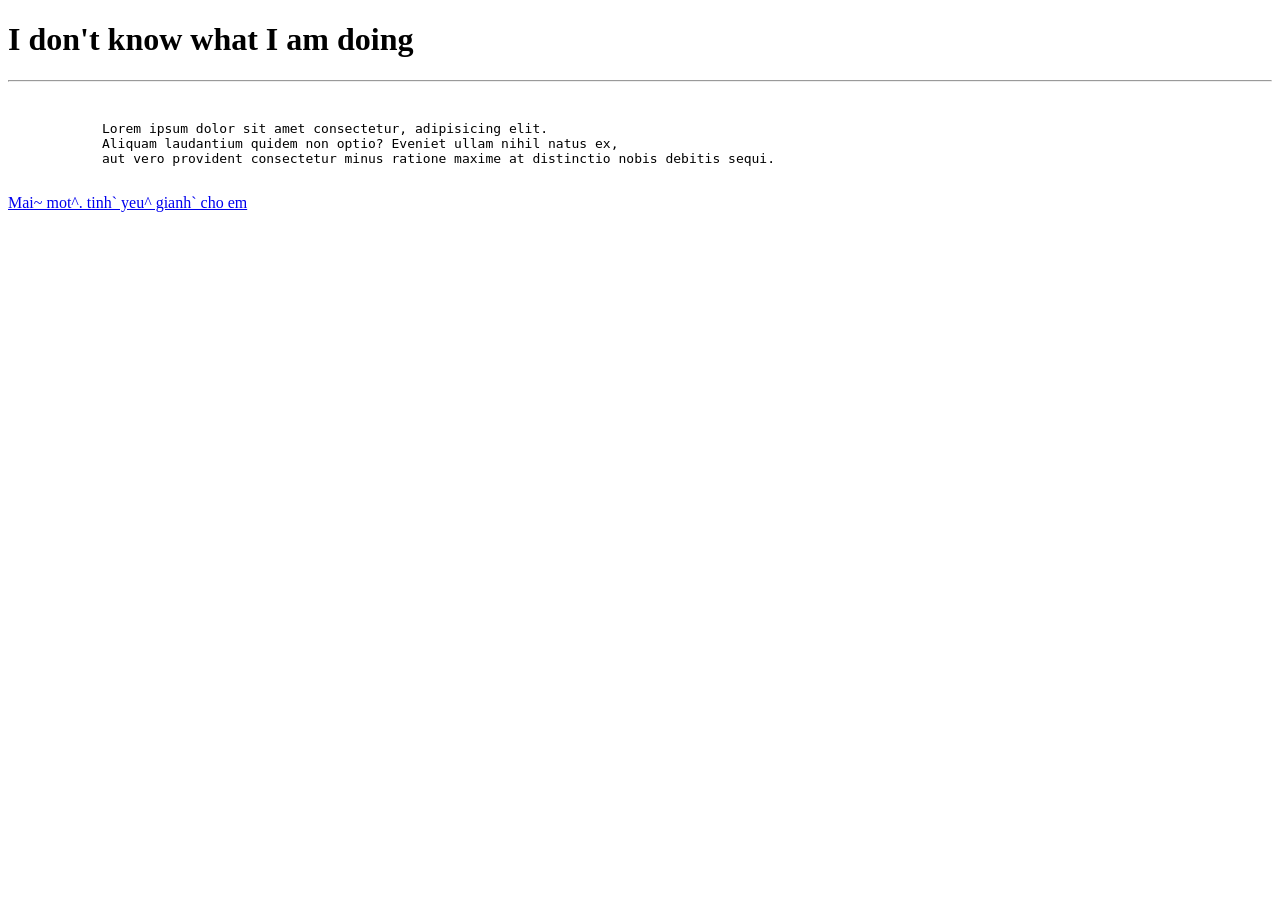
==== void/pj1/index.html @ 9bf198a9 "idk" ====
<!DOCTYPE html>

<html>
    <head>
 
        <title>pr1</title>
    </head>

    <body>
 
        <h1>I don't know what I am doing</h1>
        <hr>
        <br>
        
        <pre>
            Lorem ipsum dolor sit amet consectetur, adipisicing elit. 
            Aliquam laudantium quidem non optio? Eveniet ullam nihil natus ex, 
            aut vero provident consectetur minus ratione maxime at distinctio nobis debitis sequi.
        </pre>
       
        <a href="lyric.html" 
        target="_blank"
        title="lyric of am tham ben em">Mai~ mot^. tinh` yeu^ gianh` cho em</a>
     


    </body>


</html>
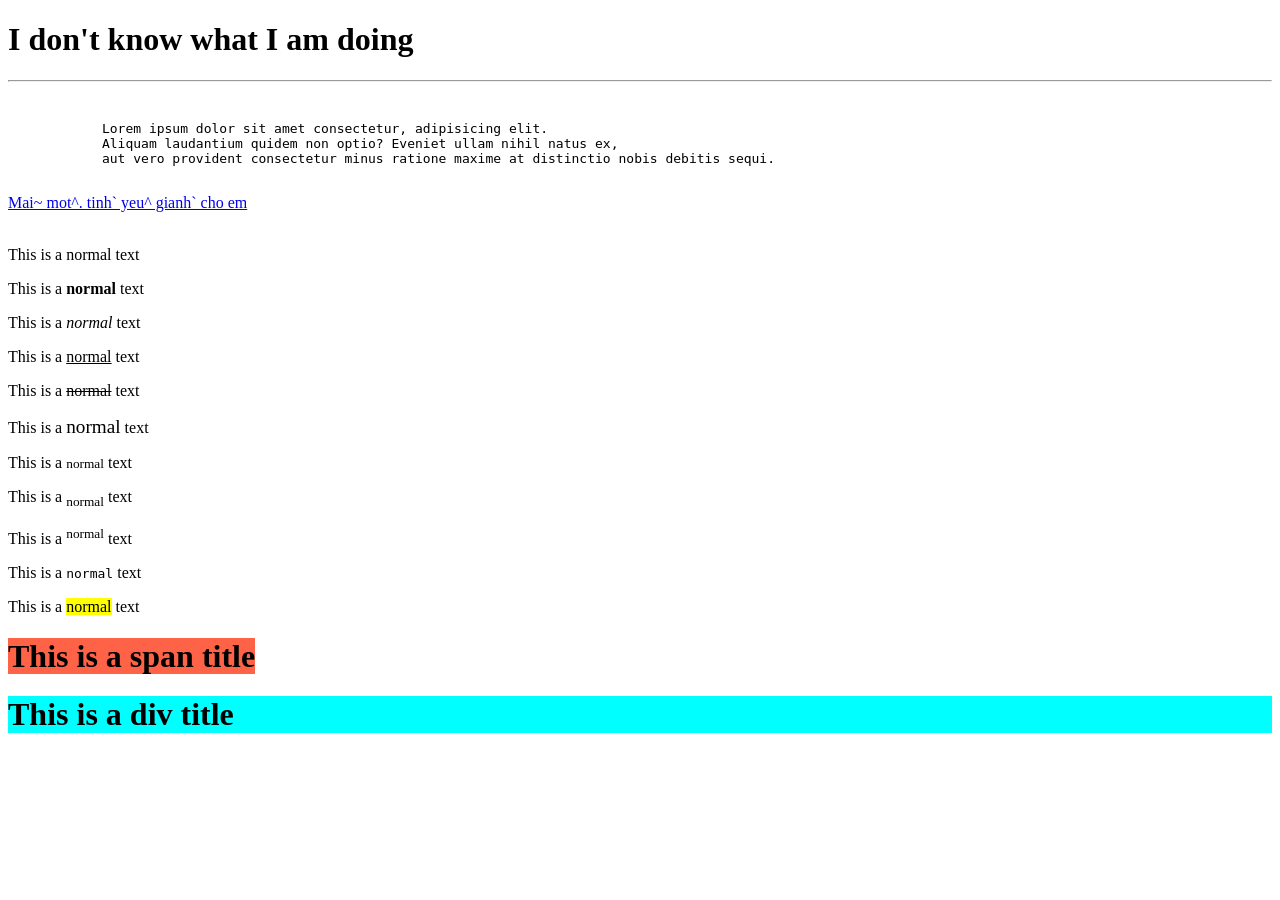
==== commit dd8aca4e: "a bit in the morning" ====
--- a/void/pj1/index.html
+++ b/void/pj1/index.html
@@ -1,6 +1,6 @@
 <!DOCTYPE html>
 
-<html>
+<html lang="en">
     <head>
  
         <title>pr1</title>
@@ -21,9 +21,23 @@
         <a href="lyric.html" 
         target="_blank"
         title="lyric of am tham ben em">Mai~ mot^. tinh` yeu^ gianh` cho em</a>
-     
+        <br><br>
 
+        <p>This is a normal text</p>
+        <p>This is a <b>normal</b> text</p>
+        <p>This is a <i>normal</i> text</p>
+        <p>This is a <u>normal</u> text</p>
+        <p>This is a <del>normal</del> text</p>
+        <p>This is a <big>normal</big> text</p>
+        <p>This is a <small>normal</small> text</p>
+        <p>This is a <sub>normal</sub> text</p>
+        <p>This is a <sup>normal</sup> text</p>
+        <p>This is a <tt>normal</tt> text</p>
+        <p>This is a <mark>normal</mark> text</p>
 
+        <h1><span style="background-color: tomato;">This is a span title</span></h1>
+        <h1><div style="background-color:aqua">This is a div title</div></h1>
+        
     </body>
 
 
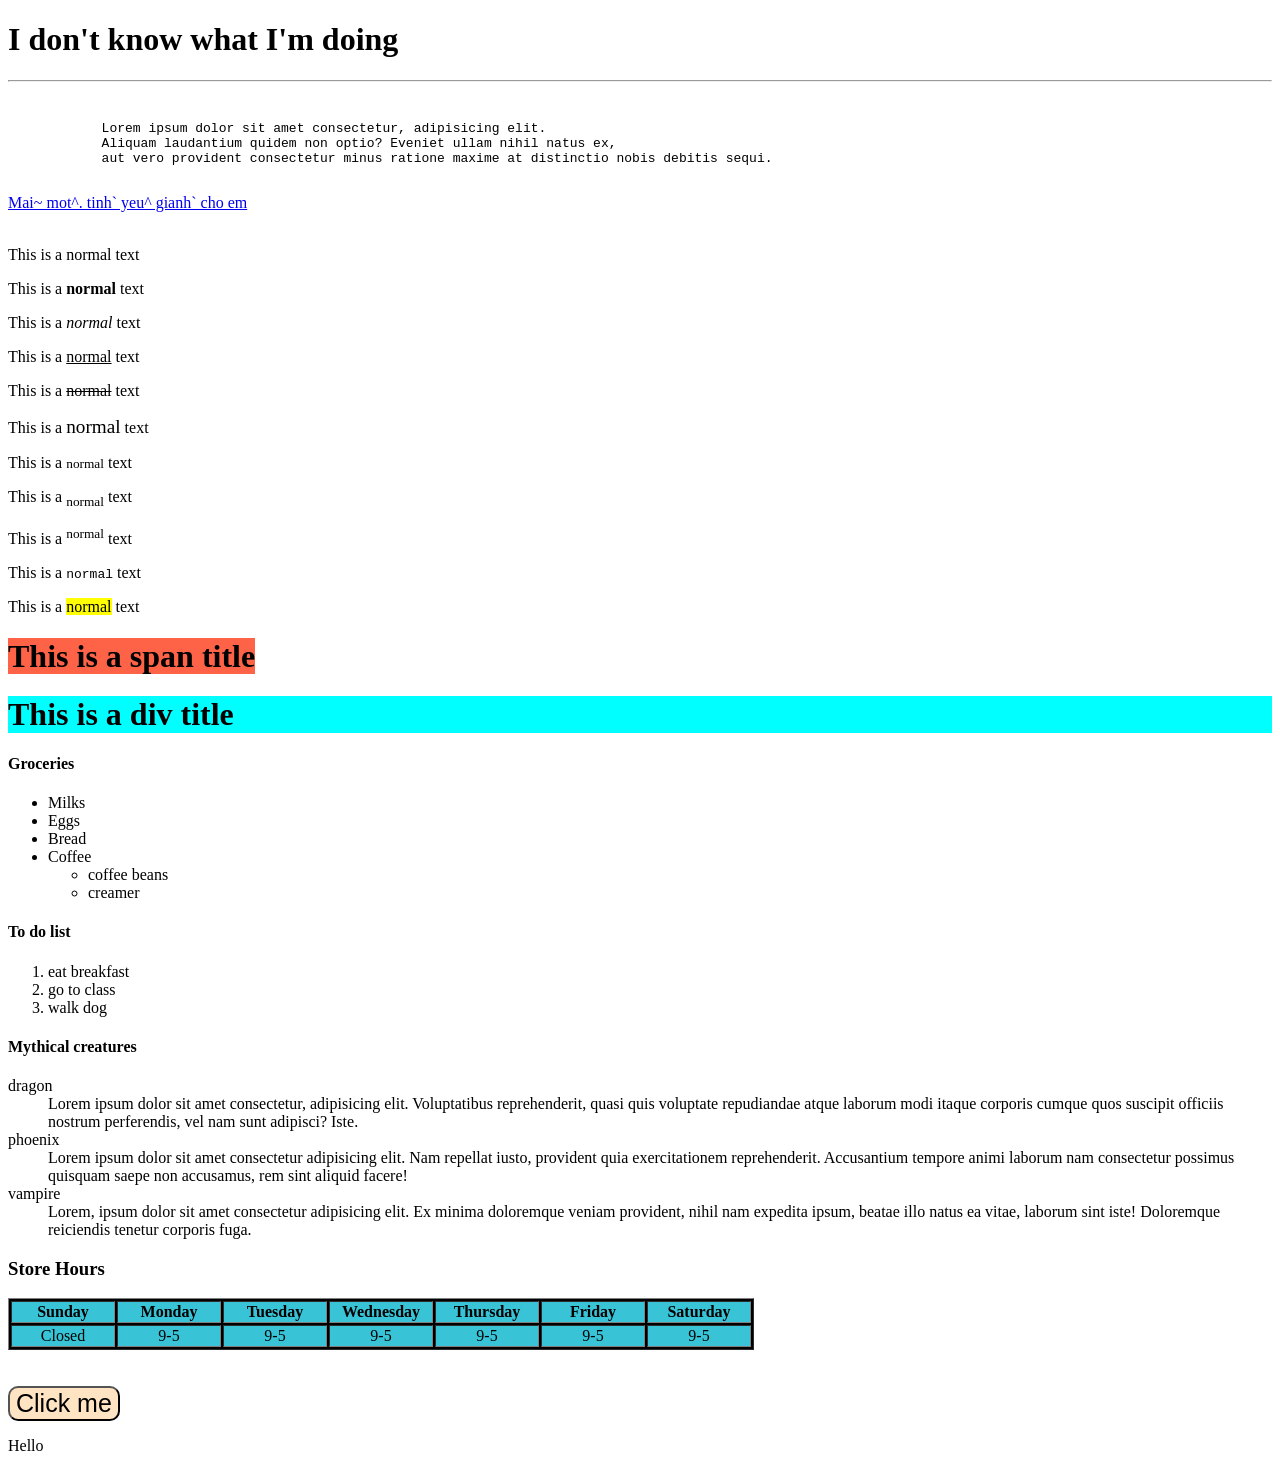
==== commit 4277e06a: "a bit more" ====
--- a/void/pj1/index.html
+++ b/void/pj1/index.html
@@ -2,13 +2,14 @@
 
 <html lang="en">
     <head>
+        <meta charset="UTF-8">
  
         <title>pr1</title>
     </head>
 
     <body>
  
-        <h1>I don't know what I am doing</h1>
+        <h1>I don't know what I'm doing</h1>
         <hr>
         <br>
         
@@ -37,7 +38,72 @@
 
         <h1><span style="background-color: tomato;">This is a span title</span></h1>
         <h1><div style="background-color:aqua">This is a div title</div></h1>
+        <h4>Groceries</h4>
+        <ul>
+            <li>Milks</li>
+            <li>Eggs</li>
+            <li>Bread</li>
+            <li>Coffee</li>
+            <ul>
+                <li>coffee beans</li>
+                <li>creamer</li>
+            </ul>
+        </ul>
+
+        <h4>To do list</h4>
+        <ol>
+            <li>eat breakfast</li>
+            <li>go to class</li>
+            <li>walk dog</li>
+        </ol>
+
+        <h4>Mythical creatures</h4>
+        <dl>
+            <dt>dragon</dt>
+            <dd>Lorem ipsum dolor sit amet consectetur, adipisicing elit. Voluptatibus reprehenderit, quasi quis voluptate repudiandae atque laborum modi itaque corporis cumque quos suscipit officiis nostrum perferendis, vel nam sunt adipisci? Iste.</dd>
+            <dt>phoenix</dt>
+            <dd>Lorem ipsum dolor sit amet consectetur adipisicing elit. Nam repellat iusto, provident quia exercitationem reprehenderit. Accusantium tempore animi laborum nam consectetur possimus quisquam saepe non accusamus, rem sint aliquid facere!</dd>
+            <dt>vampire</dt>
+            <dd>Lorem, ipsum dolor sit amet consectetur adipisicing elit. Ex minima doloremque veniam provident, nihil nam expedita ipsum, beatae illo natus ea vitae, laborum sint iste! Doloremque reiciendis tenetur corporis fuga.</dd>
+        </dl>
+
+        <h3>Store Hours</h3>
+
+        <table border="1" style="background-color: black;">
+            <tr align="center" style="background-color: rgb(56, 196, 214);">
+                <th width="100">Sunday</th>
+                <th width="100">Monday</th>
+                <th width="100">Tuesday</th>
+                <th width="100">Wednesday</th>
+                <th width="100">Thursday</th>
+                <th width="100">Friday</th>
+                <th width="100">Saturday</th>
+            </tr>
+            <tr align="center"; style="background-color: rgb(56, 196, 214);">
+                <td>Closed</td>
+                <td>9-5</td>
+                <td>9-5</td>
+                <td>9-5</td>
+                <td>9-5</td>
+                <td>9-5</td>
+                <td>9-5</td>
+            </tr>
+        </table>
+        <br><br>
         
+        
+        <button onclick="doSomething()" style="font-size: 25px; background-color: bisque; border-radius: 10px;">
+            Click me
+        </button>
+        <p id="greeting">Hello</p>
+        <script>
+            function doSomething(){
+                document.getElementById("greeting").innerHTML = "Goodbye"
+
+            }
+        </script>
+
+
     </body>
 
 
